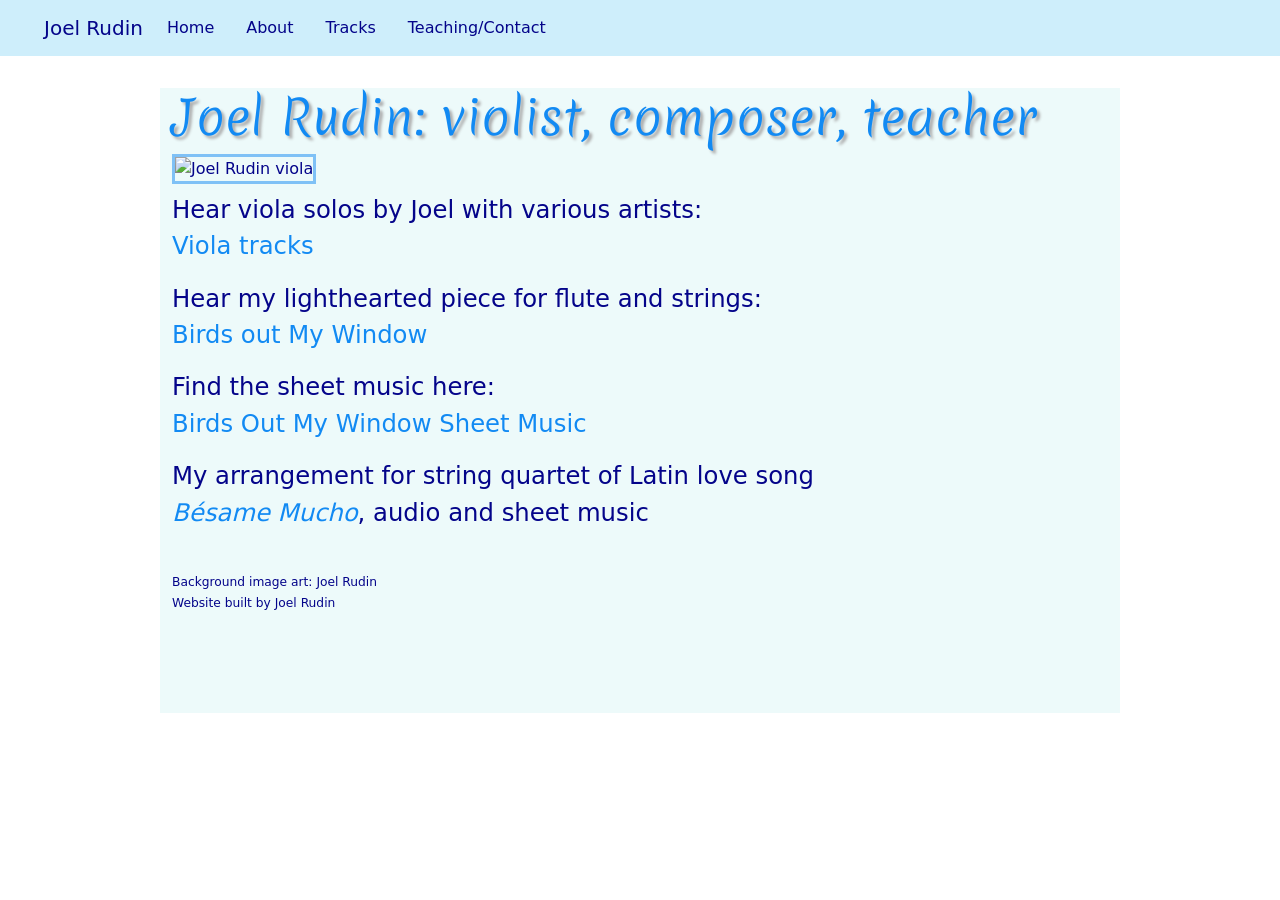
==== index.html @ 1e58e0c2 "add audio tracks, css tweaks" ====
<!DOCTYPE html>
<html lang="en">

<head>
    <meta charset="UTF-8">
    <meta http-equiv="X-UA-Compatible" content="IE=edge">
    <meta name="viewport" content="width=device-width, initial-scale=1.0">
    <meta name="description" content="Joel Rudin, violin teacher, viola teacher, virtuoso violist, composer, arranger">
    <link rel="stylesheet" href="https://cdn.jsdelivr.net/npm/bootstrap@5.2.3/dist/css/bootstrap.min.css"
        integrity="sha384-rbsA2VBKQhggwzxH7pPCaAqO46MgnOM80zW1RWuH61DGLwZJEdK2Kadq2F9CUG65" crossorigin="anonymous">

    <link rel="preconnect" href="https://fonts.googleapis.com">
    <link rel="preconnect" href="https://fonts.gstatic.com" crossorigin>
    <link
        href="https://fonts.googleapis.com/css2?family=Merienda:wght@800&&effect=neon|outline|emboss|shadow-multiple display=swap"
        rel="stylesheet">
    
    <link rel="shortcut icon" href="assets/img/favicon.png" type="image/x-icon">
    <link href = "https://cdn.jsdelivr.net/npm/remixicon@4.9.1/icons/System/external-link-fill.svg" rel="stylesheet" >    
    <link rel="stylesheet" href="style.css">
    <title>Joel Rudin, violist, composer, violin teacher</title>


</head>

<body>
    <div class="nav"></div>

    <div class="container">

        <h1 class="display-5">Joel Rudin: violist, composer, teacher</h1>

        <!-- <p>The Songbird Ensemble is a mixed chamber music group of outstanding musicians that perform and record the
            music of violist/composer <a href="Joelbio.html">Joel Rudin</a>.</p> -->

        <img src="JoelRudin_image.jpg" alt="Joel Rudin viola" id="viola-teacher">

        <p>Hear viola solos by Joel with various artists: <br> <a href="violaclips.html" class="acolor">Viola tracks</a>
        </p>

        <p>Hear my lighthearted piece for flute and strings:<br><a
                href="https://birdsoutmywindow.hearnow.com/?fbclid=IwAR1LNn95SgEMbVt2ftO_O4EvwNNHjR2mUnmT8Hg5_YMAJOdVLcRhj9AX7-4"
                target=”_blank” class="acolor">Birds
                out My Window</a></p>

        <p>Find the sheet music here:<br><a
                href="https://www.sheetmusicplus.com/title/birds-out-my-wndow-digital-sheet-music/22577782"
                target=”_blank” class="acolor">Birds Out My Window Sheet Music </a></p>

        <p>My arrangement for string quartet of Latin love song <br><a
                href="https://www.sheetmusicplus.com/title/bsame-mucho-digital-sheet-music/22517505?ac=1"
                target=”_blank” class="acolor"><em>Bésame Mucho</a></em>, audio and sheet music</p><br>


        <p class="small"><small>Background image art: Joel Rudin</small></p>
        <p class="small"><small>Website built by Joel Rudin</small></p>
        <script type="text/javascript" src="//counter.websiteout.net/js/20/6/50/0"></script>

    </div>
    <script src="https://cdn.jsdelivr.net/npm/jquery@3.2.1/dist/jquery.min.js"></script>
    <script src="https://cdn.jsdelivr.net/npm/bootstrap@5.2.3/dist/js/bootstrap.bundle.min.js"></script>

    <script src="nav.js">
    </script>
</body>

</html>
---- style.css ----
body {
  background-image: url("birdsout.jpg");
  background-size: cover;
  color: rgb(4, 4, 138);
}

.container {
  width: 75%;
  margin: auto;
  padding-bottom: 100px;
  height: 100%;
  background-color: hsla(180, 55%, 85%, 0.3);
}
.center {
  margin: auto;
  width: 50%;
  padding: 10px;
}

#viola-teacher {
  width: 200px;
  border: 3px solid rgb(18, 138, 243, 50%);
  margin-bottom: 0.5em;
}

h1 {
  margin-top: 2rem;
  font-family: "Merienda", cursive;
  text-shadow: 3px 3px 3px #ababab;
  color: rgb(18, 138, 243);
  animation: moveInRight;
  animation-duration: 5s;
}

p {
  font-size: 1.52em;
  /* background-color: hsla(208, 65%, 80%, 30%); */
  width: 75%;
  font-weight: 400;
  color: rgb(4, 4, 138);
}
.small {
  padding: 0;
  margin: 0;
}
a {
  text-decoration: none;
  color: rgb(4, 4, 138);
}
a:hover {
  background-color: rgb(119, 247, 127, 25%);
  text-decoration: none;
  color: rgb(245, 252, 160, 75%) !important;
}

#hover:hover {
  background-color: rgb(119, 247, 127, 25%);
  text-decoration: none;
  width: 100px;
}

.acolor {
  color: rgb(18, 138, 243, 100%);
}

a:active {
  font-size: 150%;
  text-decoration: none;
}

a:link {
  color: rgb(18, 138, 243, 100%);
}

#Joel-Rudin-bio {
  display: block;
  width: 80%;
  margin-left: 5%;
  padding-left: 3%;
  background-color: hsla(180, 53%, 89%, 0.5);
  margin-bottom: 5%;
  animation: moveInButton;
  animation-duration: 5s;
}

#Joel-Rudin-bio-tile {
  display: block;
  width: 80%;
  margin-left: 5%;
  padding-left: 3%;
}

audio:hover, .audio:hover {
  transform: scale(1.1);
  filter: drop-shadow(2px 3px 3px #333);
  background-color: rgb(208, 240, 208);
}

audio::-webkit-media-controls-panel, .audio {
  background-color: hwb(91 81% 2%);
}

audio, .audio {
  width: 12rem;
  box-shadow: 5px 10px rgb(134, 212, 244, 0.3);
  border-radius: 25px;
}
.audio {
  height: 56px;
}
 

details {
  margin-left: 5%;
  margin-bottom: 1em;
  color: rgb(4, 4, 138);
  /* background-color: rgba(169, 234, 167, 0.25); */
}

 #summary {
   background-color: rgb(221, 244, 221, .5);
 }

nav,
.nav-item,
.navbar-brand,
.nav-link,
#home,
h4 {
  color: rgb(4, 4, 138);
}

.nav-item {
  margin-right: 1em;
}

.navbar-brand {
  margin-left: 2rem;
}

.navbar {
  background-color: rgb(134, 212, 244, 0.4);
  color: rgb(4, 4, 138);
}

nav {
  width: 100%;
}

.btn-link {
  text-decoration: none;
  font-size: 1.52rem;
  margin-top: -5px;
  margin-bottom: 5px;
}

#caption {
  font-size: 200%;
}

.horizAdjust {
  width: 50%;
  border: 3px solid rgb(18, 138, 243, 50%);
  opacity: 1;
  transition: 0.5s ease;
  backface-visibility: hidden;
}

.container:hover .horizAdjust:hover {
  opacity: 0.6;
}

@keyframes moveInRight {
  0% {
    opacity: 0;
    transform: translateX(10rem);
  }

  80% {
    transform: translateX(-1rem);
  }

  100% {
    opacity: 1;
    transform: translate(0);
  }
}

@keyframes moveInButton {
  0% {
    opacity: 0;
    transform: translateY(10rem);
  }

  100% {
    opacity: 1;
    transform: translate(0);
  }
}

a.no_audio:hover {
   pointer-events: none;
}
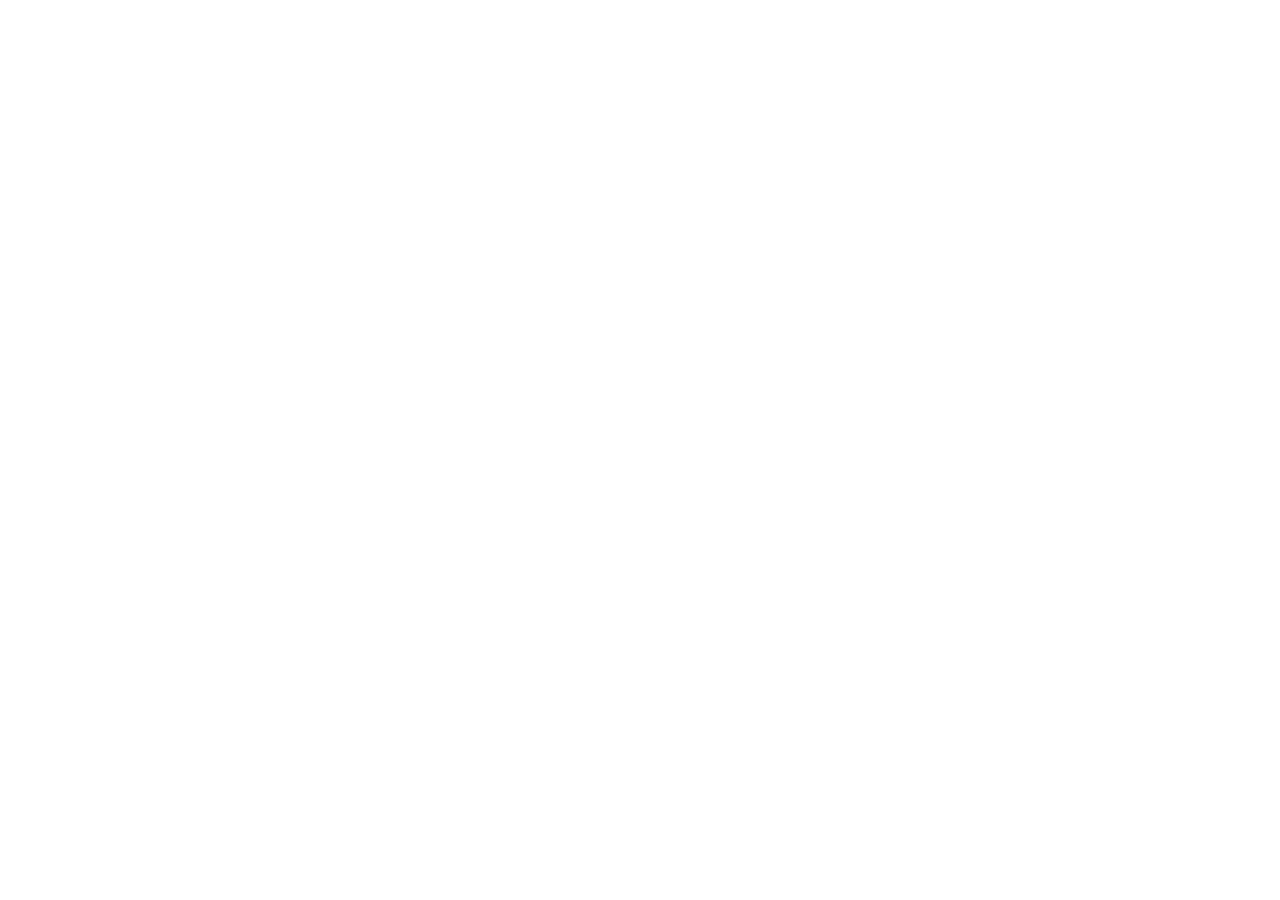
==== commit 1a727372: "link tweak LSQ" ====
--- a/index.html
+++ b/index.html
@@ -24,14 +24,12 @@
 </head>
 
 <body>
+    <iframe src = "https://joelrudinmusic.com" style = "width:100%;height:100%;border:none"> 
     <div class="nav"></div>
 
     <div class="container">
 
         <h1 class="display-5">Joel Rudin: violist, composer, teacher</h1>
-
-        <!-- <p>The Songbird Ensemble is a mixed chamber music group of outstanding musicians that perform and record the
-            music of violist/composer <a href="Joelbio.html">Joel Rudin</a>.</p> -->
 
         <img src="JoelRudin_image.jpg" alt="Joel Rudin viola" id="viola-teacher">
 
@@ -57,6 +55,7 @@
         <script type="text/javascript" src="//counter.websiteout.net/js/20/6/50/0"></script>
 
     </div>
+    </iframe>
     <script src="https://cdn.jsdelivr.net/npm/jquery@3.2.1/dist/jquery.min.js"></script>
     <script src="https://cdn.jsdelivr.net/npm/bootstrap@5.2.3/dist/js/bootstrap.bundle.min.js"></script>
 
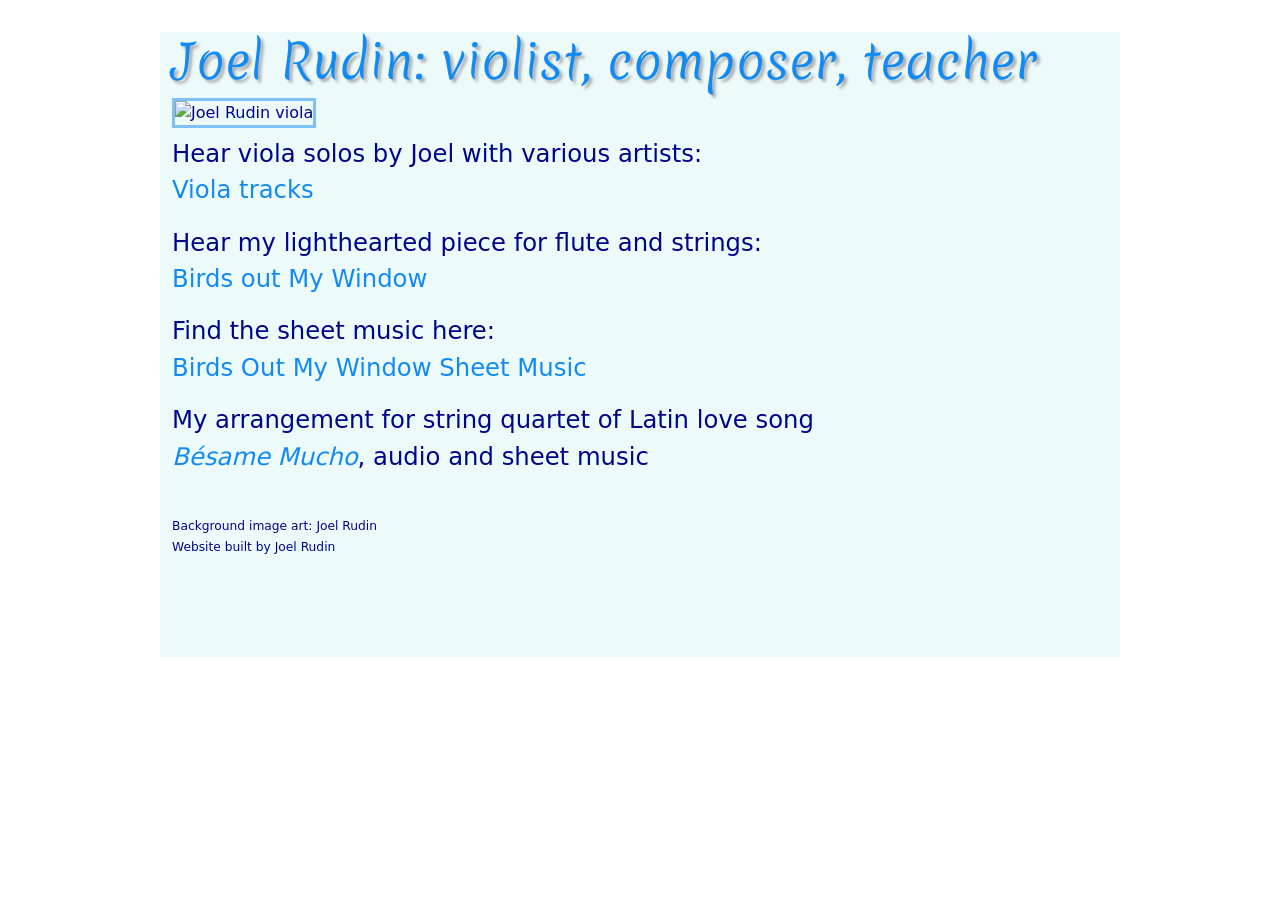
==== commit 6d010123: "iframe removed" ====
--- a/index.html
+++ b/index.html
@@ -24,8 +24,6 @@
 </head>
 
 <body>
-    <iframe src = "https://joelrudinmusic.com" style = "width:100%;height:100%;border:none"> 
-    <div class="nav"></div>
 
     <div class="container">
 
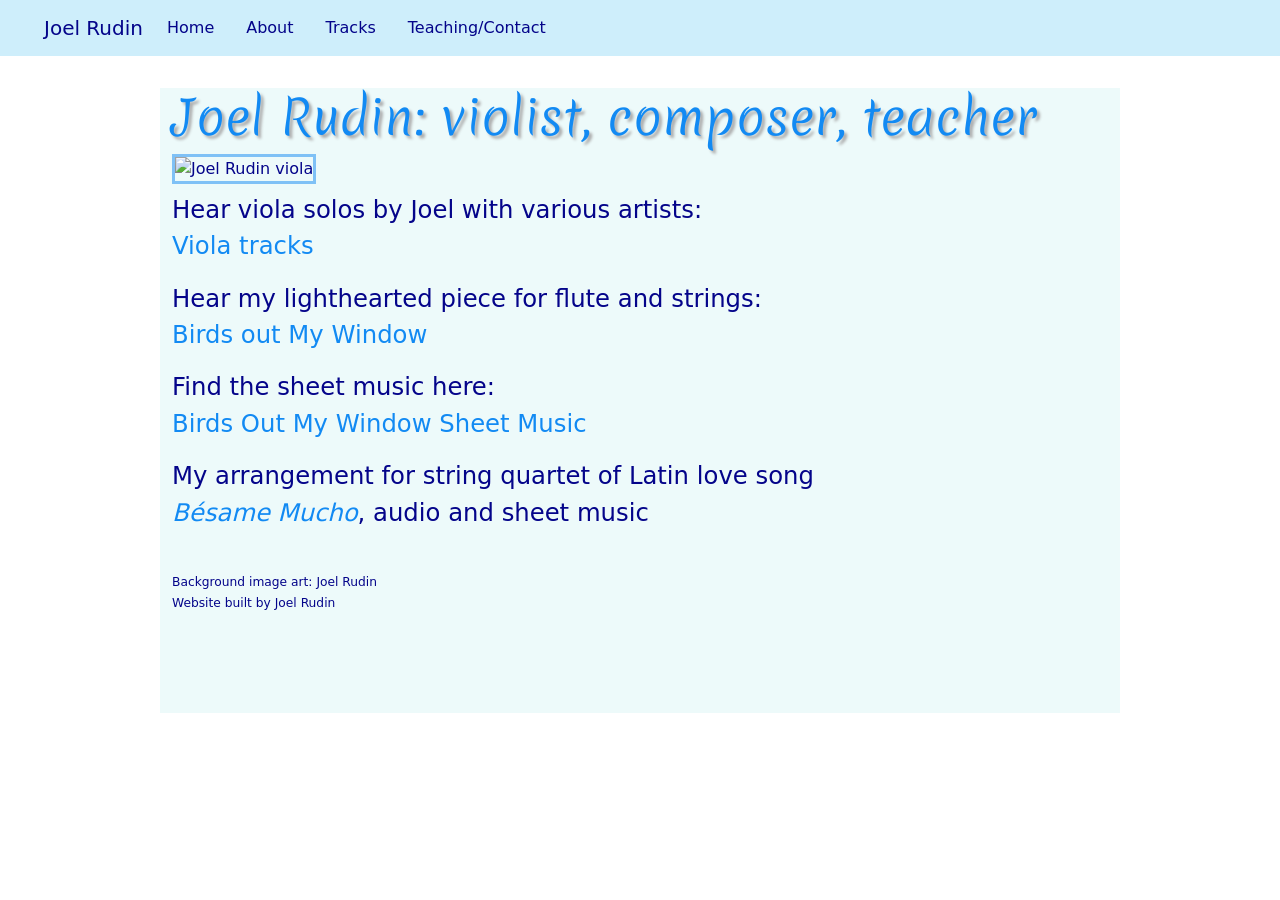
==== commit 967b2d06: "restore navbar" ====
--- a/index.html
+++ b/index.html
@@ -24,7 +24,7 @@
 </head>
 
 <body>
-
+     <div class="nav"></div>
     <div class="container">
 
         <h1 class="display-5">Joel Rudin: violist, composer, teacher</h1>
@@ -53,7 +53,7 @@
         <script type="text/javascript" src="//counter.websiteout.net/js/20/6/50/0"></script>
 
     </div>
-    </iframe>
+   
     <script src="https://cdn.jsdelivr.net/npm/jquery@3.2.1/dist/jquery.min.js"></script>
     <script src="https://cdn.jsdelivr.net/npm/bootstrap@5.2.3/dist/js/bootstrap.bundle.min.js"></script>
 
